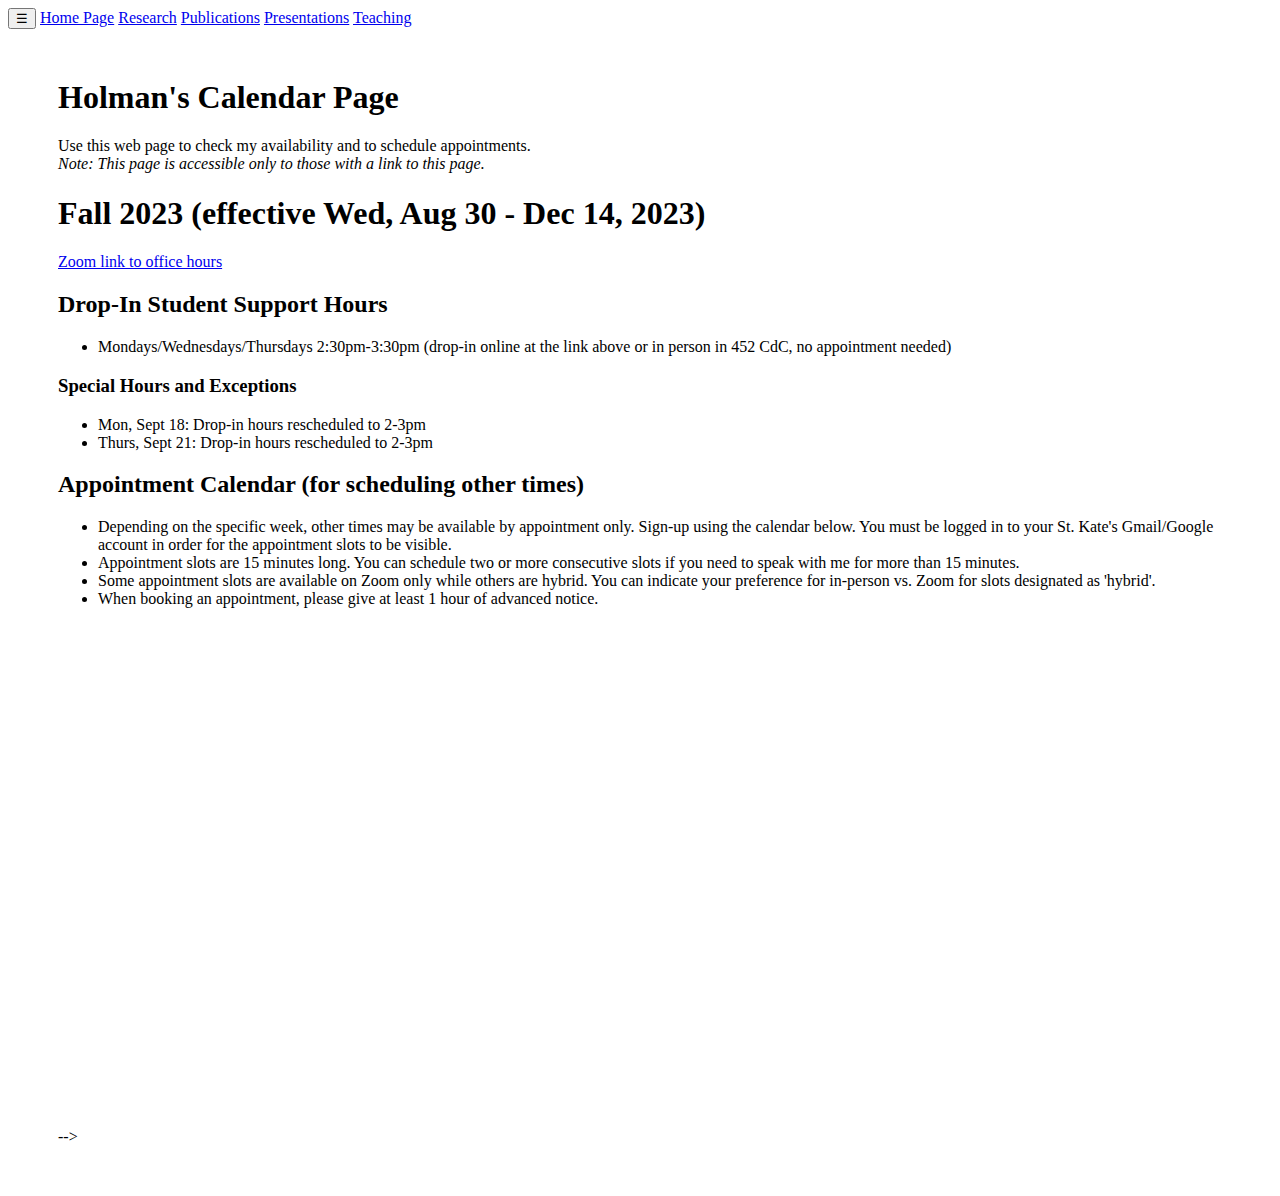
==== calendar.html @ 75371615 "Update calendar.html" ====
<!DOCTYPE html>
<html lang="en">
<head>
<!--
<link rel="stylesheet" href="https://www.w3schools.com/w3css/4/w3.css">
<link rel="stylesheet" href="https://www.w3schools.com/lib/w3-theme-black.css">
<link rel="stylesheet" href="https://fonts.googleapis.com/css?family=Roboto">
<link rel="stylesheet" href="https://cdnjs.cloudflare.com/ajax/libs/font-awesome/4.7.0/css/font-awesome.min.css">
<link rel="stylesheet" href="style.css">
-->
<title>Holman's Calendar Page</title>
<meta name="robots" content="noindex" />
<meta name="robots" content="nofollow" />
</head>
<body>

  <!-- Navbar -->
  <div class="scrollmenu w3-top w3-left-align w3-large">

  <button class="w3-button w3-theme-l5 w3-xlarge w3-hide-large" onclick="w3_open()">&#9776;</button>

  <a href="index.html" class="w3-bar-item w3-button w3-hover-white">Home Page</a>
      <a href="research.html" class="w3-bar-item w3-button w3-hide-small w3-hover-white">Research</a>
      <a href="publications.html" class="w3-bar-item w3-button w3-hover-white">Publications</a>
      <a href="presentations.html" class="w3-bar-item w3-button w3-hover-white">Presentations</a>
      <a href="teaching.html" class="w3-bar-item w3-button w3-hover-white">Teaching</a>
  </div>

<div class="w3-main w3-mobile" style="margin-left:10px; margin:50px">
<h1>Holman's Calendar Page</h1>

<p>Use this web page to check my availability and to schedule appointments.<br>
<em>Note: This page is accessible only to those with a link to this page.</em>
</p>

<h1>Fall 2023 (effective Wed, Aug 30 - Dec 14, 2023)</h1>

<!--<p>No scheduled office hours, but Zoom appointments available upon request. Please email me (hbtse110 AT stkate DOT edu) to suggest a date and time. </p>
-->
<p><a href="https://stkate.zoom.us/j/9606400086">Zoom link to office hours</a></p>

<h2>Drop-In Student Support Hours</h2>
<ul>
<li>Mondays/Wednesdays/Thursdays 2:30pm-3:30pm (drop-in online at the link above or in person in 452 CdC, no appointment needed)</li>
</ul>

<h3>Special Hours and Exceptions</h3>

<ul>
    <li>Mon, Sept 18: Drop-in hours rescheduled to 2-3pm</li>
    <li>Thurs, Sept 21: Drop-in hours rescheduled to 2-3pm</li>
</ul>

<h2>Appointment Calendar (for scheduling other times)</h2>

<ul>
<li>Depending on the specific week, other times may be available by appointment only. Sign-up using the calendar below. You must be logged in to your St. Kate's Gmail/Google account in order for the appointment slots to be visible.</li>
<li>Appointment slots are 15 minutes long. You can schedule two or more consecutive slots if you need to speak with me for more than 15 minutes.</li>
<li>Some appointment slots are available on Zoom only while others are hybrid. You can indicate your preference for in-person vs. Zoom for slots designated as 'hybrid'.</li>
<li>When booking an appointment, please give at least 1 hour of advanced notice.</li>
</ul>

<iframe src="https://calendar.google.com/calendar/u/0/selfsched?sstoken=UUlNa28wMVNydWoyfGRlZmF1bHR8NDhlNDhjMzU3NGExZTA1MDVkZjEwYjE4ZDg3MzY4ZTc" style="border: 0" width="100%" height="500px" allowfullscreen="true"></iframe>
-->

<!--
<h2>General Calendar</h2>


<iframe src="https://calendar.google.com/calendar/embed?height=600&wkst=1&bgcolor=%23ffffff&ctz=America%2FChicago&src=aGJ0c2UxMTBAc3RrYXRlLmVkdQ&src=Y180amxpZjd0ZW1ycjlqZ2VyOHVwbTAxNXFub0Bncm91cC5jYWxlbmRhci5nb29nbGUuY29t&src=aG9sbWFudHNlQGdtYWlsLmNvbQ&color=%23039BE5&color=%23616161&color=%23F4511E" style="border:solid 1px #777" width="100%" height="500px"></iframe>
-->
</div>
</body>
</html>
---- style.css ----
html,body,h1,h2,h3,h4,h5,h6 {font-family: Georgia, Garamond, serif;}
.w3-sidebar {
  z-index: 3;
  width: 250px;
  top: 43px;
  bottom: 0px;
  height: inherit;
  overflow: scroll;
}
p {
  font-family: Georgia, Garamond, serif;
}

* {
  box-sizing: border-box;
  font-family: Georgia, Garamond, serif;
}

body {
  margin: 0;
  font-family: Georgia, Garamond, serif;
}


/* Style the top navigation bar */
.topnav {
  overflow: auto;
  background-color: #333;
  width: 90%;
  font-family: Arial, Helvetica, sans-serif;
}

/* Style the topnav links */
.topnav a {
  float: left;
  display: block;
  color: #f2f2f2;
  text-align: center;
  padding: 14px 16px;
  text-decoration: none;
  box-sizing: border-box;
}

/* Change color on hover */
.topnav a:hover {
  background-color: #ddd;
  color: black;
}

/* Hide the link that should open and close the topnav on small screens */
.topnav .icon {
  display: none;
}

/* Toggle between adding and removing the "responsive" class to topnav when the user clicks on the icon */
function myFunction() {
  var x = document.getElementById("myTopnav");
  if (x.className === "topnav") {
    x.className += " responsive";
  } else {
    x.className = "topnav";
  }
}

/* Style the content */
.content {
  background-color: #ddd;
  padding-top: 50px;
  padding-left: 20px;
  height: 80%;
  width: 100%;
  box-sizing: border-box;
}

/* Style the footer */
.footer {
  background-color: #f1f1f1;
  padding: 10px;
  width: 100%;
  box-sizing: border-box;
}

/* define grid article lists*/
.grid-container {
  display: grid;
  grid-template-columns: 40px auto;

}
.item {
  text-align: left;
}

/* When the screen is less than 600 pixels wide, hide all links, except for the first one ("Home"). Show the link that contains should open and close the topnav (.icon) */
@media screen and (max-width: 600px) {
  .topnav a:not(:first-child) {display: none;}
  .topnav a.icon {
    float: right;
    display: block;
  }
}

/* The "responsive" class is added to the topnav with JavaScript when the user clicks on the icon. This class makes the topnav look good on small screens (display the links vertically instead of horizontally) */
@media screen and (max-width: 600px) {
  .topnav.responsive {position: relative;}
  .topnav.responsive a.icon {
    position: absolute;
    right: 0;
    top: 0;
  }
  .topnav.responsive a {
    float: none;
    display: block;
    text-align: left;
  }
}

div.scrollmenu {
  background-color: #333;
  overflow: auto;
  white-space: nowrap;
}

div.scrollmenu a {
  display: inline-block;
  color: white;
  text-align: center;
  padding: 14px;
  text-decoration: none;
}

div.scrollmenu a:hover {
  background-color: #777;
}

table, th, td {
  border: 1px solid black;
  border-collapse: collapse;
}
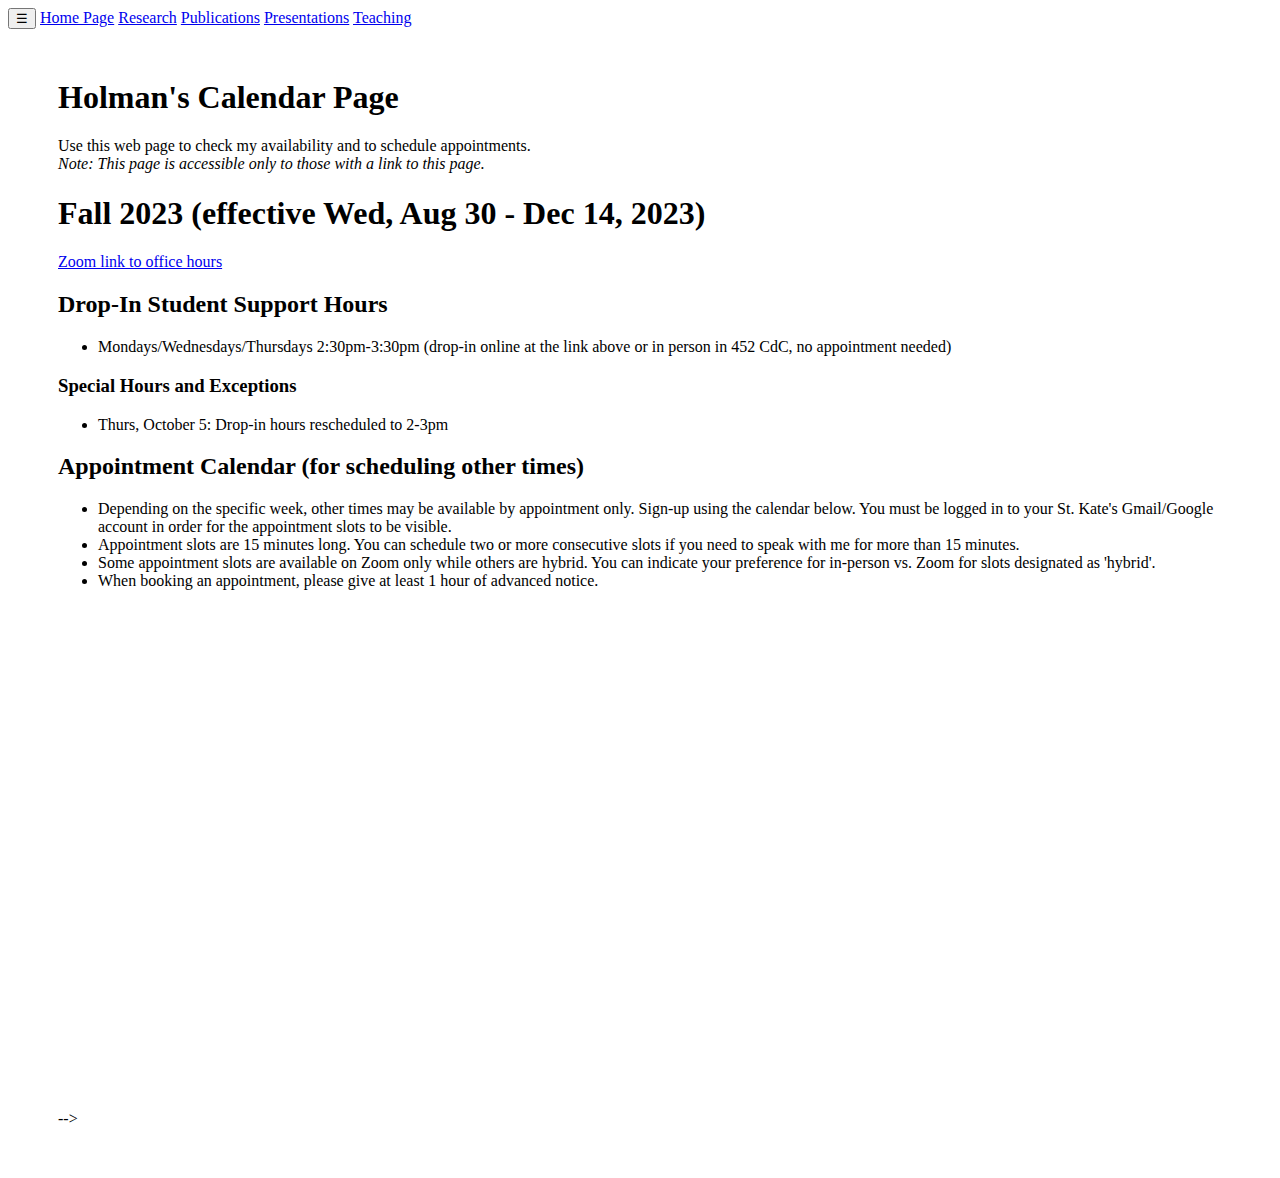
==== commit ede774f0: "Update calendar.html" ====
--- a/calendar.html
+++ b/calendar.html
@@ -47,8 +47,7 @@
 <h3>Special Hours and Exceptions</h3>
 
 <ul>
-    <li>Mon, Sept 18: Drop-in hours rescheduled to 2-3pm</li>
-    <li>Thurs, Sept 21: Drop-in hours rescheduled to 2-3pm</li>
+    <li>Thurs, October 5: Drop-in hours rescheduled to 2-3pm</li>
 </ul>
 
 <h2>Appointment Calendar (for scheduling other times)</h2>
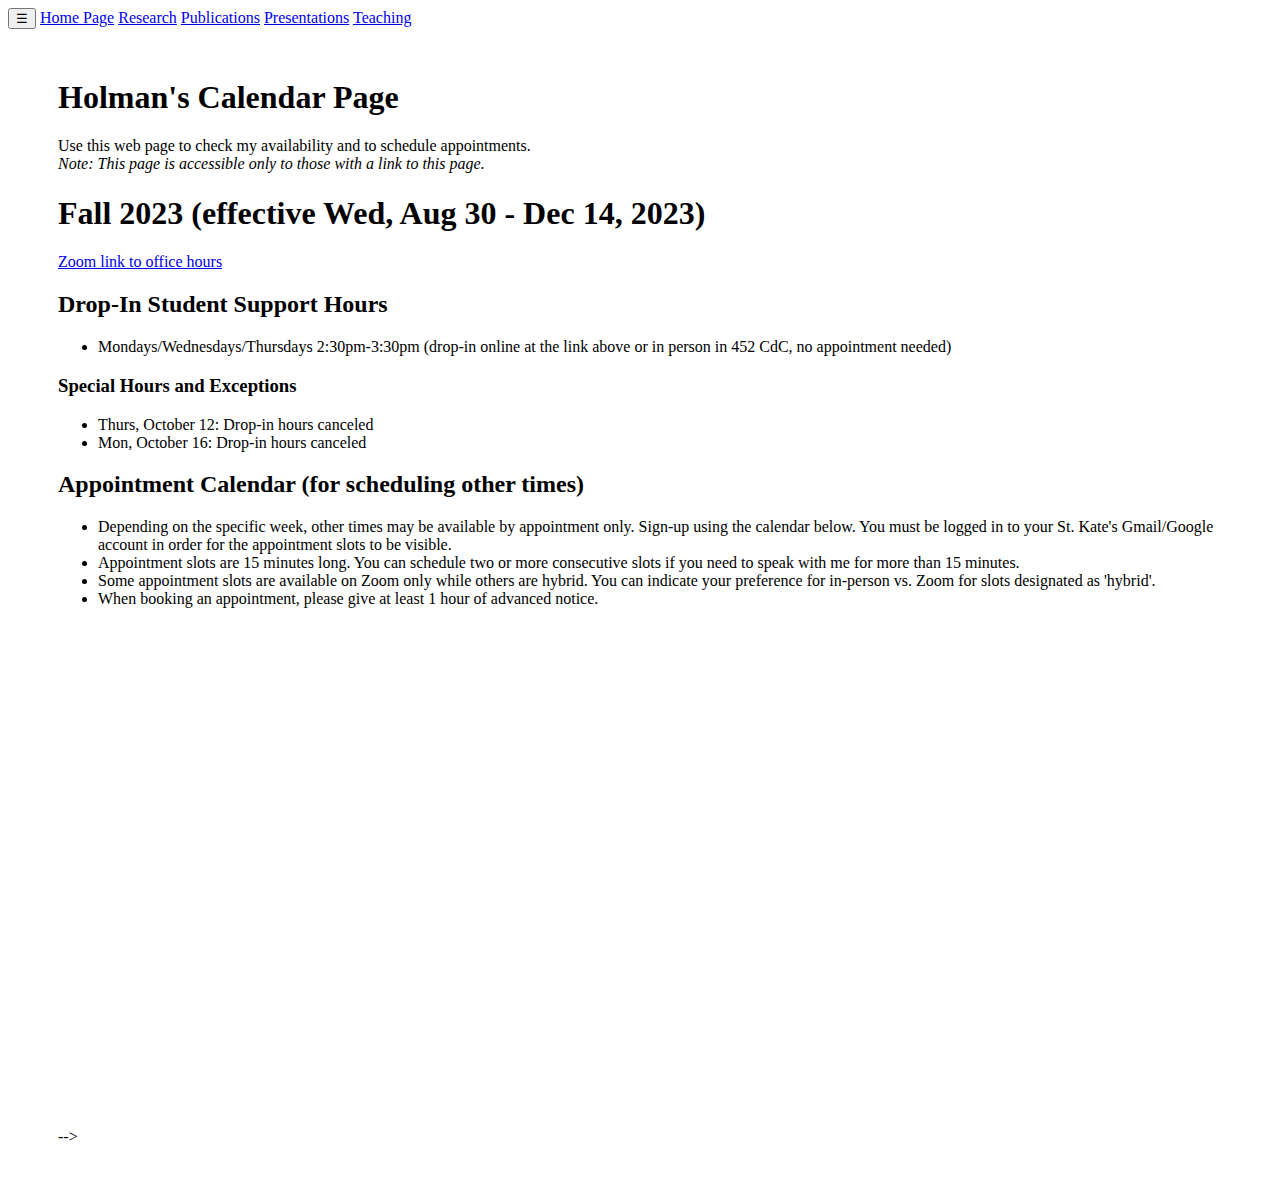
==== commit 79d0f765: "nwav week updates" ====
--- a/calendar.html
+++ b/calendar.html
@@ -47,7 +47,8 @@
 <h3>Special Hours and Exceptions</h3>
 
 <ul>
-    <li>Thurs, October 5: Drop-in hours rescheduled to 2-3pm</li>
+    <li>Thurs, October 12: Drop-in hours canceled</li>
+    <li>Mon, October 16: Drop-in hours canceled</li>
 </ul>
 
 <h2>Appointment Calendar (for scheduling other times)</h2>
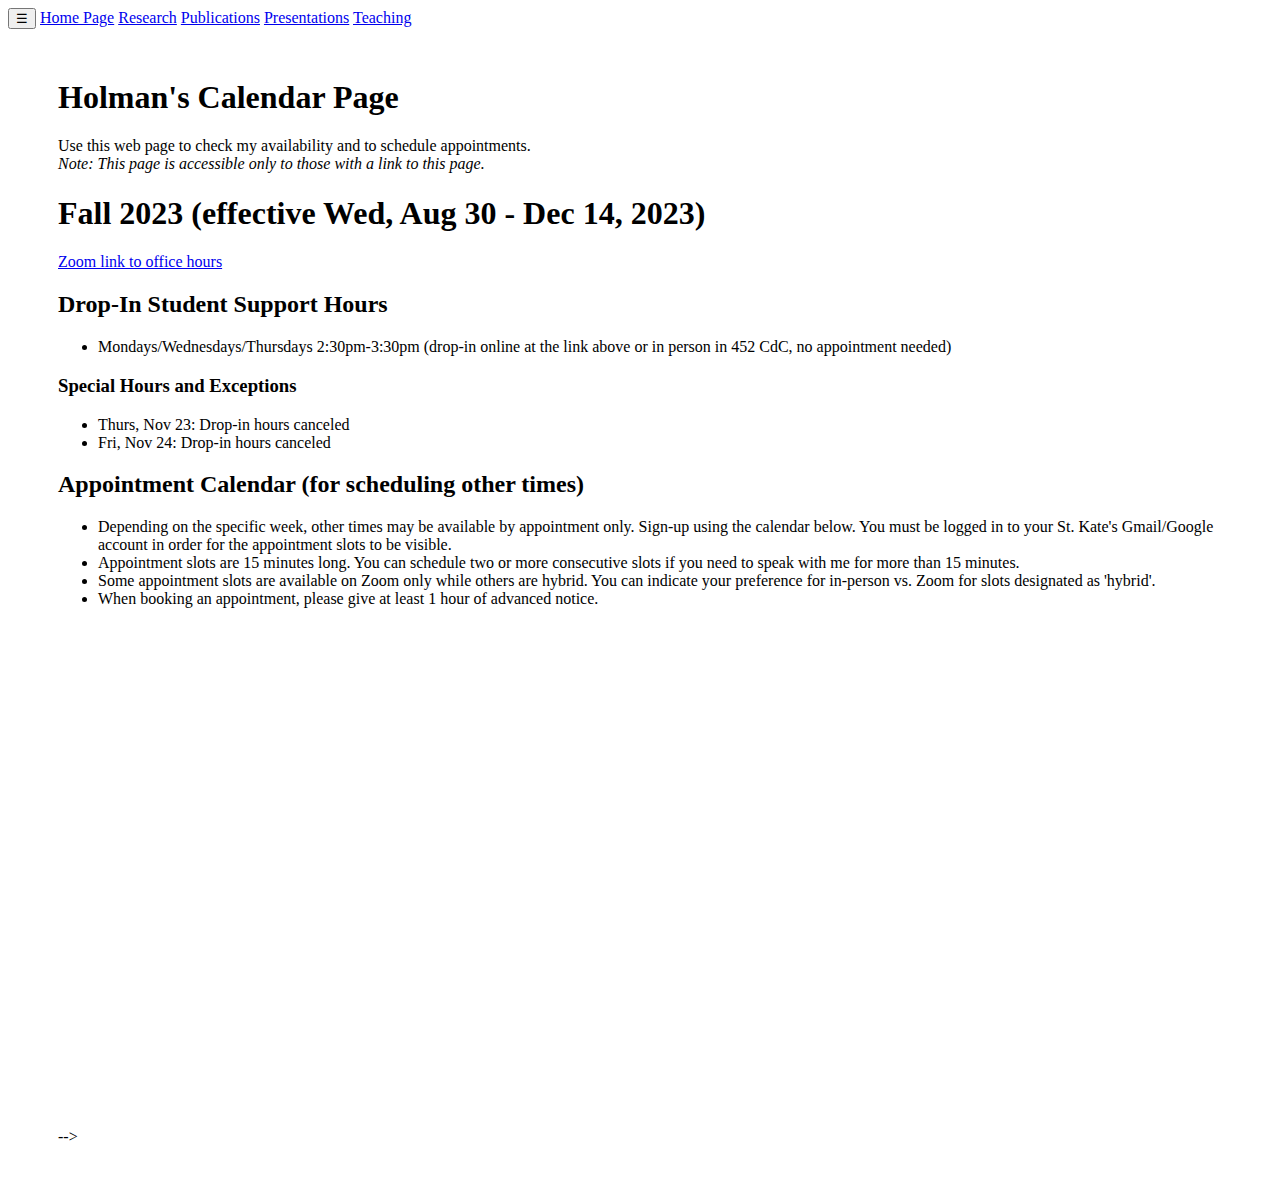
==== commit 73adcd42: "Nov 24 2023 update" ====
--- a/calendar.html
+++ b/calendar.html
@@ -47,8 +47,8 @@
 <h3>Special Hours and Exceptions</h3>
 
 <ul>
-    <li>Thurs, October 12: Drop-in hours canceled</li>
-    <li>Mon, October 16: Drop-in hours canceled</li>
+    <li>Thurs, Nov 23: Drop-in hours canceled</li>
+    <li>Fri, Nov 24: Drop-in hours canceled</li>
 </ul>
 
 <h2>Appointment Calendar (for scheduling other times)</h2>
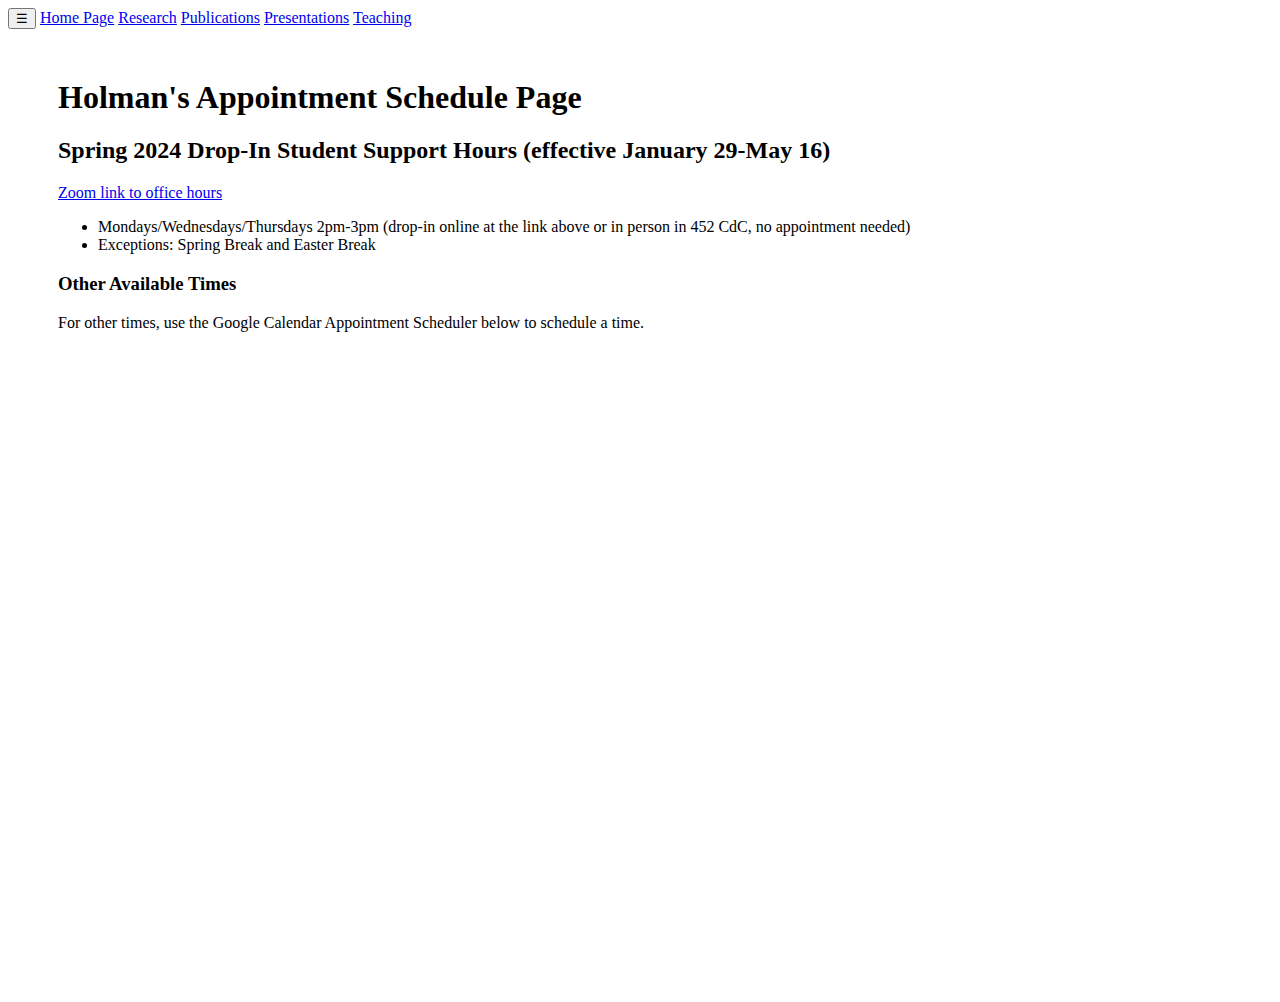
==== commit 5919496f: "12/21/23 updates" ====
--- a/calendar.html
+++ b/calendar.html
@@ -27,48 +27,28 @@
   </div>
 
 <div class="w3-main w3-mobile" style="margin-left:10px; margin:50px">
-<h1>Holman's Calendar Page</h1>
+<h1>Holman's Appointment Schedule Page</h1>
 
-<p>Use this web page to check my availability and to schedule appointments.<br>
-<em>Note: This page is accessible only to those with a link to this page.</em>
-</p>
 
-<h1>Fall 2023 (effective Wed, Aug 30 - Dec 14, 2023)</h1>
 
-<!--<p>No scheduled office hours, but Zoom appointments available upon request. Please email me (hbtse110 AT stkate DOT edu) to suggest a date and time. </p>
--->
+<h2>Spring 2024 Drop-In Student Support Hours (effective January 29-May 16)</h2>
+
 <p><a href="https://stkate.zoom.us/j/9606400086">Zoom link to office hours</a></p>
 
-<h2>Drop-In Student Support Hours</h2>
 <ul>
-<li>Mondays/Wednesdays/Thursdays 2:30pm-3:30pm (drop-in online at the link above or in person in 452 CdC, no appointment needed)</li>
+<li>Mondays/Wednesdays/Thursdays 2pm-3pm (drop-in online at the link above or in person in 452 CdC, no appointment needed)</li>
+<li>Exceptions: Spring Break and Easter Break
 </ul>
 
-<h3>Special Hours and Exceptions</h3>
+<h3>Other Available Times</h3>
 
-<ul>
-    <li>Thurs, Nov 23: Drop-in hours canceled</li>
-    <li>Fri, Nov 24: Drop-in hours canceled</li>
-</ul>
-
-<h2>Appointment Calendar (for scheduling other times)</h2>
-
-<ul>
-<li>Depending on the specific week, other times may be available by appointment only. Sign-up using the calendar below. You must be logged in to your St. Kate's Gmail/Google account in order for the appointment slots to be visible.</li>
-<li>Appointment slots are 15 minutes long. You can schedule two or more consecutive slots if you need to speak with me for more than 15 minutes.</li>
-<li>Some appointment slots are available on Zoom only while others are hybrid. You can indicate your preference for in-person vs. Zoom for slots designated as 'hybrid'.</li>
-<li>When booking an appointment, please give at least 1 hour of advanced notice.</li>
-</ul>
-
-<iframe src="https://calendar.google.com/calendar/u/0/selfsched?sstoken=UUlNa28wMVNydWoyfGRlZmF1bHR8NDhlNDhjMzU3NGExZTA1MDVkZjEwYjE4ZDg3MzY4ZTc" style="border: 0" width="100%" height="500px" allowfullscreen="true"></iframe>
--->
-
-<!--
-<h2>General Calendar</h2>
+<p>For other times, use the Google Calendar Appointment Scheduler below to schedule a time.</p>
 
 
-<iframe src="https://calendar.google.com/calendar/embed?height=600&wkst=1&bgcolor=%23ffffff&ctz=America%2FChicago&src=aGJ0c2UxMTBAc3RrYXRlLmVkdQ&src=Y180amxpZjd0ZW1ycjlqZ2VyOHVwbTAxNXFub0Bncm91cC5jYWxlbmRhci5nb29nbGUuY29t&src=aG9sbWFudHNlQGdtYWlsLmNvbQ&color=%23039BE5&color=%23616161&color=%23F4511E" style="border:solid 1px #777" width="100%" height="500px"></iframe>
--->
+<!-- Google Calendar Appointment Scheduling begin -->
+<iframe src="https://calendar.google.com/calendar/appointments/AcZssZ3FE_XRiww6yCNv52ovyqW8wSXL8eFsQlI8X1o=?gv=true" style="border: 0" width="100%" height="600" frameborder="0"></iframe>
+<!-- end Google Calendar Appointment Scheduling -->
+
 </div>
 </body>
 </html>
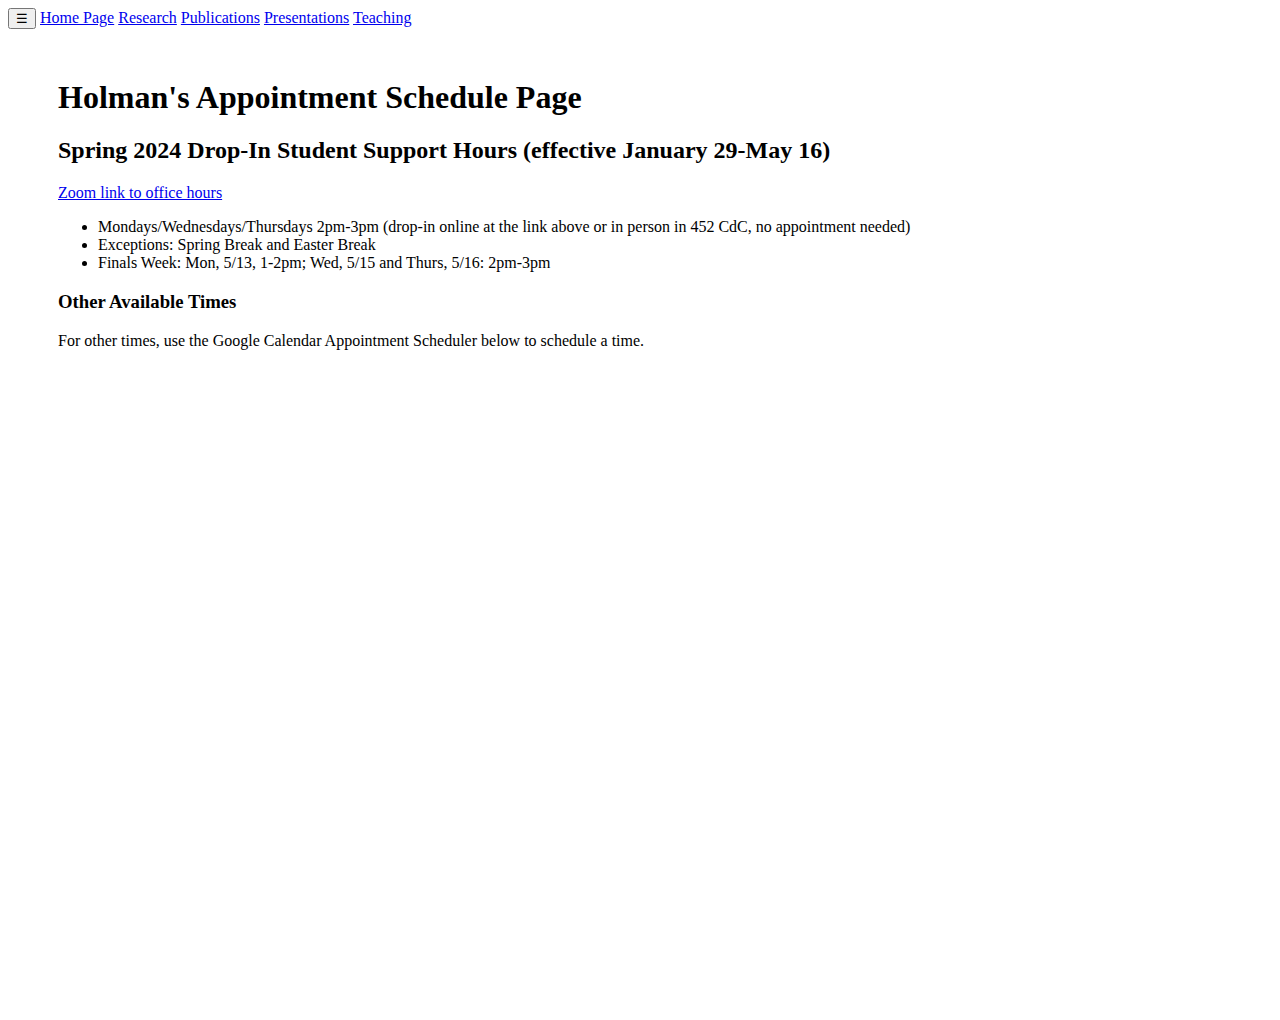
==== commit fc4d176b: "Update calendar.html" ====
--- a/calendar.html
+++ b/calendar.html
@@ -38,6 +38,7 @@
 <ul>
 <li>Mondays/Wednesdays/Thursdays 2pm-3pm (drop-in online at the link above or in person in 452 CdC, no appointment needed)</li>
 <li>Exceptions: Spring Break and Easter Break
+<li>Finals Week: Mon, 5/13, 1-2pm; Wed, 5/15 and Thurs, 5/16: 2pm-3pm</li>
 </ul>
 
 <h3>Other Available Times</h3>
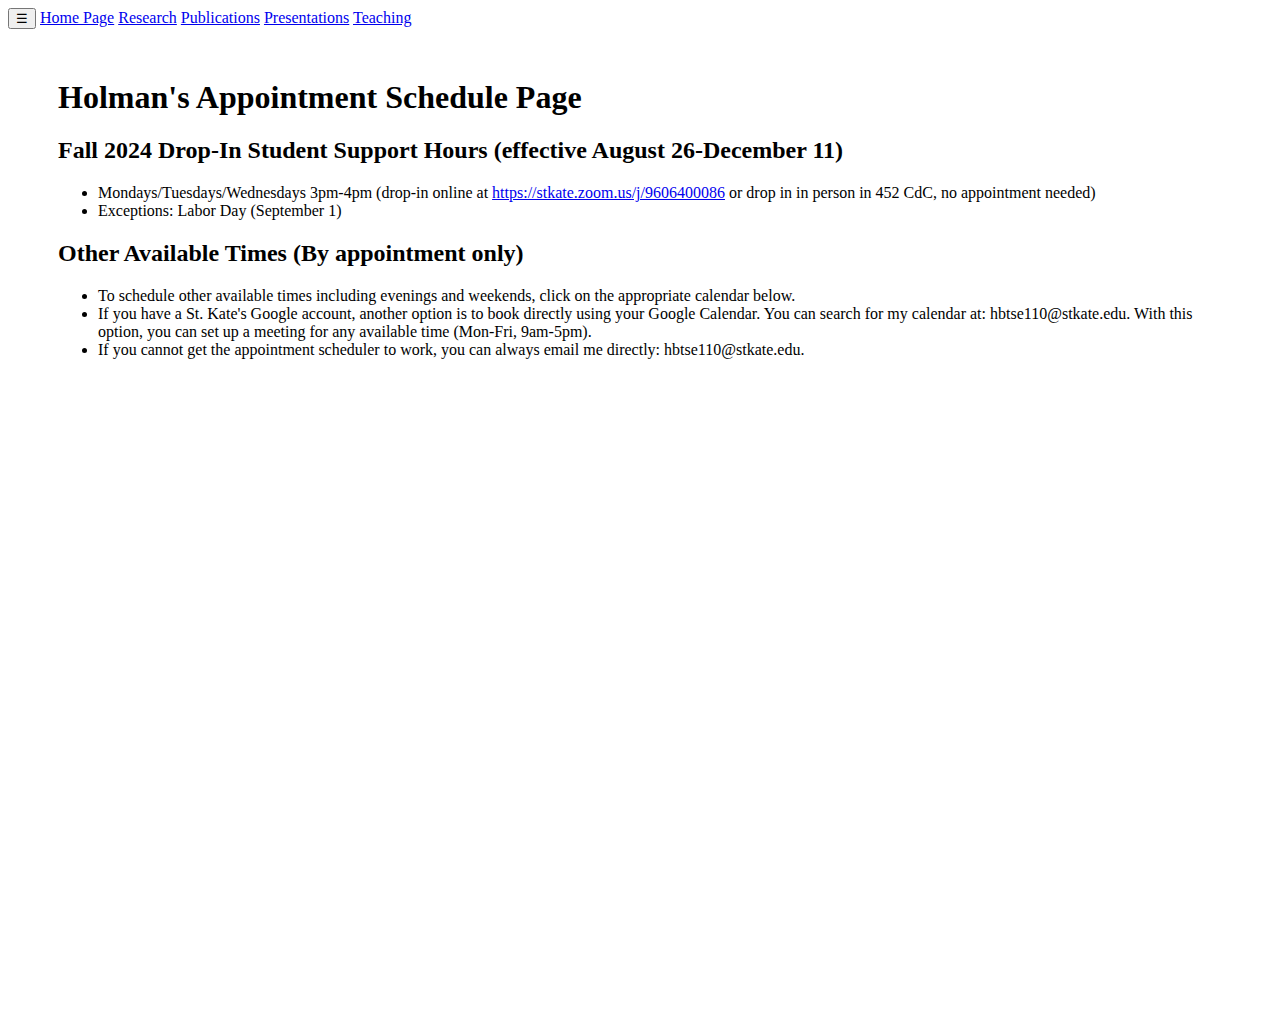
==== commit 6fd84e74: "Update calendar.html" ====
--- a/calendar.html
+++ b/calendar.html
@@ -31,20 +31,21 @@
 
 
 
-<h2>Spring 2024 Drop-In Student Support Hours (effective January 29-May 16)</h2>
-
-<p><a href="https://stkate.zoom.us/j/9606400086">Zoom link to office hours</a></p>
+<h2>Fall 2024 Drop-In Student Support Hours (effective August 26-December 11)</h2>
 
 <ul>
-<li>Mondays/Wednesdays/Thursdays 2pm-3pm (drop-in online at the link above or in person in 452 CdC, no appointment needed)</li>
-<li>Exceptions: Spring Break and Easter Break
-<li>Finals Week: Mon, 5/13, 1-2pm; Wed, 5/15 and Thurs, 5/16: 2pm-3pm</li>
+<li>Mondays/Tuesdays/Wednesdays 3pm-4pm (drop-in online at <a href="https://stkate.zoom.us/j/9606400086">https://stkate.zoom.us/j/9606400086</a> or drop in in person in 452 CdC, no appointment needed)</li>
+<li>Exceptions: Labor Day (September 1)
 </ul>
 
-<h3>Other Available Times</h3>
+<h2>Other Available Times (By appointment only)</h2>
+<ul>
+    <li>To schedule other available times including evenings and weekends, click on the appropriate calendar below.</li>
+    
+    <li>If you have a St. Kate's Google account, another option is to book directly using your Google Calendar. You can search for my calendar at: hbtse110@stkate.edu. With this option, you can set up a meeting for any available time (Mon-Fri, 9am-5pm).</li>
 
-<p>For other times, use the Google Calendar Appointment Scheduler below to schedule a time.</p>
-
+<li>If you cannot get the appointment scheduler to work, you can always email me directly: hbtse110@stkate.edu.</li>
+</ul>
 
 <!-- Google Calendar Appointment Scheduling begin -->
 <iframe src="https://calendar.google.com/calendar/appointments/AcZssZ3FE_XRiww6yCNv52ovyqW8wSXL8eFsQlI8X1o=?gv=true" style="border: 0" width="100%" height="600" frameborder="0"></iframe>
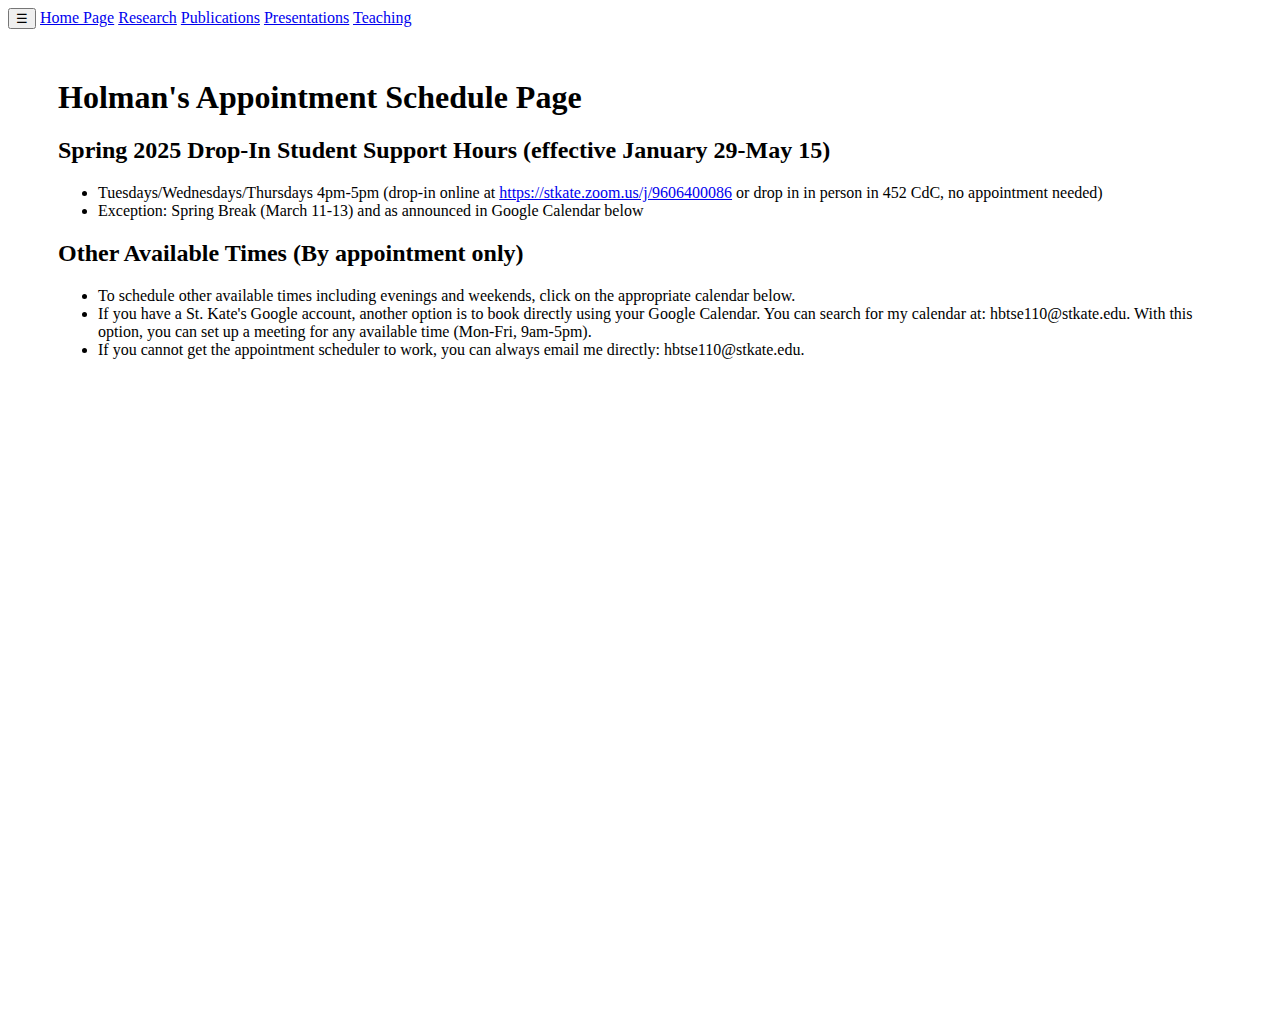
==== commit 519aa450: "Update calendar.html" ====
--- a/calendar.html
+++ b/calendar.html
@@ -31,11 +31,11 @@
 
 
 
-<h2>Fall 2024 Drop-In Student Support Hours (effective August 26-December 11)</h2>
+<h2>Spring 2025 Drop-In Student Support Hours (effective January 29-May 15)</h2>
 
 <ul>
-<li>Mondays/Tuesdays/Wednesdays 3pm-4pm (drop-in online at <a href="https://stkate.zoom.us/j/9606400086">https://stkate.zoom.us/j/9606400086</a> or drop in in person in 452 CdC, no appointment needed)</li>
-<li>Exceptions: Labor Day (September 1)
+<li>Tuesdays/Wednesdays/Thursdays 4pm-5pm (drop-in online at <a href="https://stkate.zoom.us/j/9606400086">https://stkate.zoom.us/j/9606400086</a> or drop in in person in 452 CdC, no appointment needed)</li>
+<li>Exception: Spring Break (March 11-13) and as announced in Google Calendar below
 </ul>
 
 <h2>Other Available Times (By appointment only)</h2>
